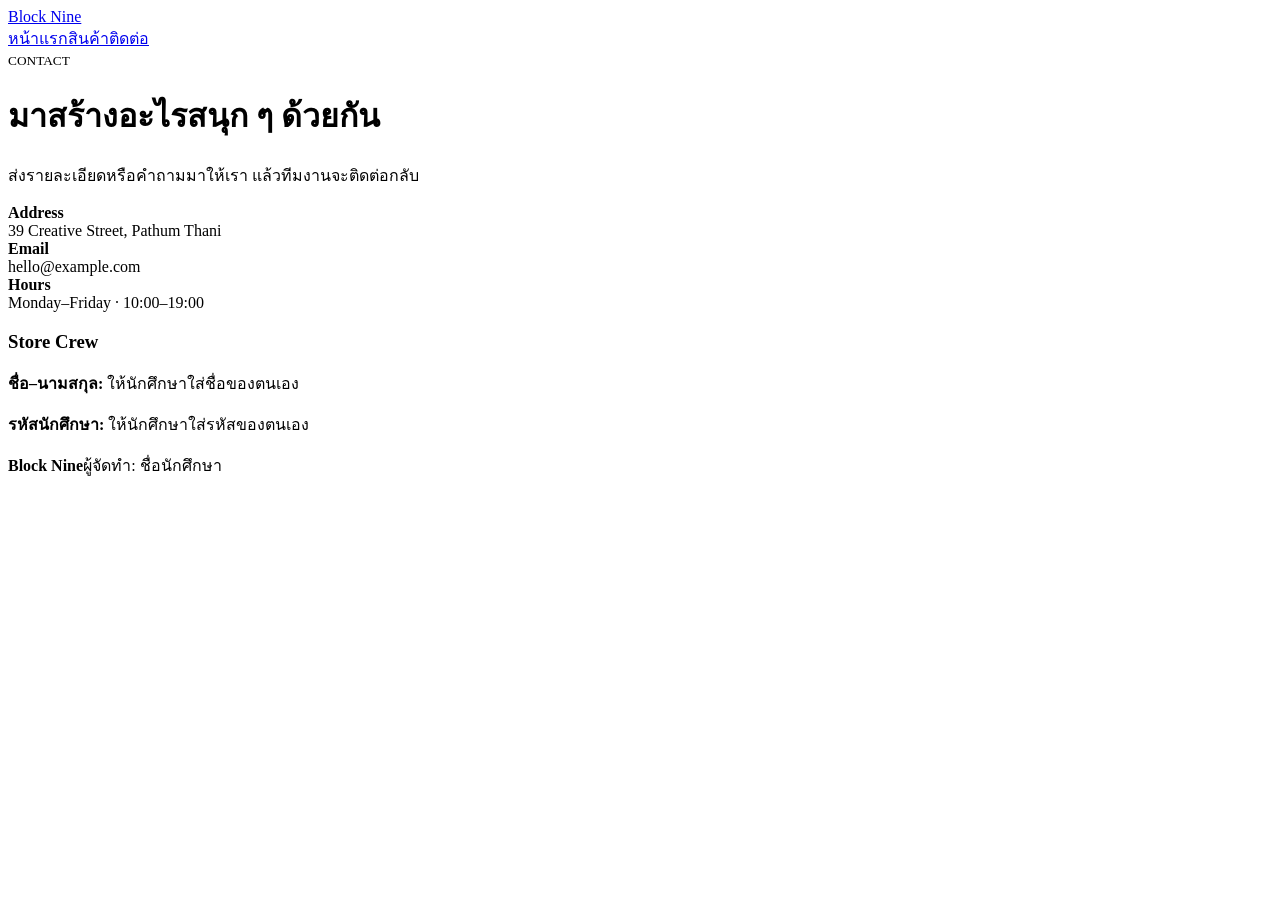
==== contact.html @ f13e0822 "Add files via upload" ====
<!doctype html><html lang="th"><head><meta charset="utf-8"><meta name="viewport" content="width=device-width,initial-scale=1"><title>ติดต่อ | Block Nine</title><link rel="stylesheet" href="assets/style.css"></head><body class="sticker"><header class="header"><nav class="nav container"><a class="brand" href="homebase.html">Block Nine</a><div class="links"><a href="homebase.html">หน้าแรก</a><a href="drop.html">สินค้า</a><a href="message.html">ติดต่อ</a></div></nav></header><main class="contact"><div class="container contact-grid"><div class="contact-lead"><small>CONTACT</small><h1>มาสร้างอะไรสนุก ๆ ด้วยกัน</h1><p>ส่งรายละเอียดหรือคำถามมาให้เรา แล้วทีมงานจะติดต่อกลับ</p></div><div class="contact-info"><div class="detail"><strong>Address</strong><br>39 Creative Street, Pathum Thani</div><div class="detail"><strong>Email</strong><br>hello@example.com</div><div class="detail"><strong>Hours</strong><br>Monday–Friday · 10:00–19:00</div><div class="student"><h3>Store Crew</h3><p><strong>ชื่อ–นามสกุล:</strong> ให้นักศึกษาใส่ชื่อของตนเอง</p><p><strong>รหัสนักศึกษา:</strong> ให้นักศึกษาใส่รหัสของตนเอง</p></div></div></div></main><footer class="footer"><div class="container footer-row"><strong>Block Nine</strong><span class="footer-student">ผู้จัดทำ: ชื่อนักศึกษา</span></div></footer></body></html>
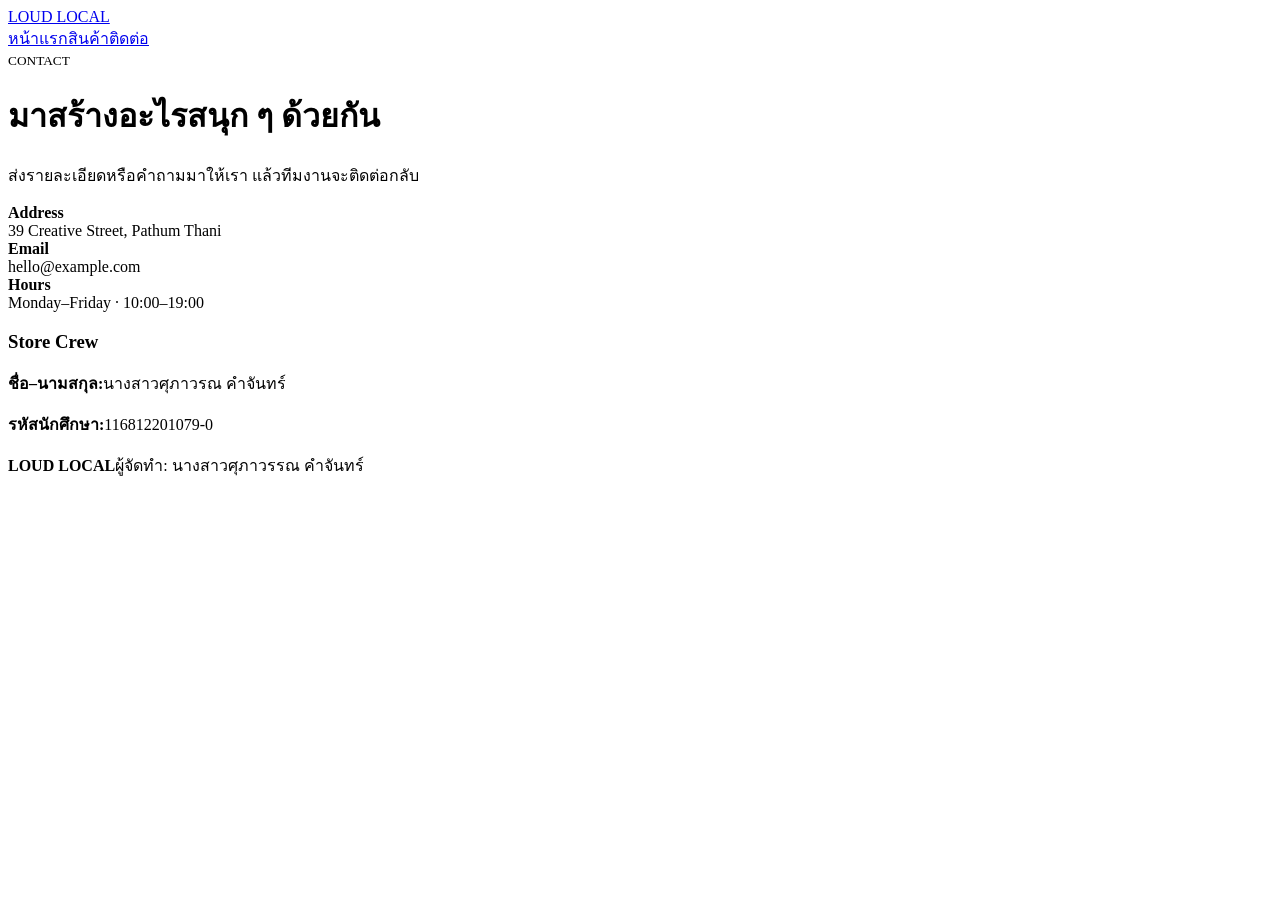
==== commit ac650b60: "Update contact.html" ====
--- a/contact.html
+++ b/contact.html
@@ -1 +1,2 @@
-<!doctype html><html lang="th"><head><meta charset="utf-8"><meta name="viewport" content="width=device-width,initial-scale=1"><title>ติดต่อ | Block Nine</title><link rel="stylesheet" href="assets/style.css"></head><body class="sticker"><header class="header"><nav class="nav container"><a class="brand" href="homebase.html">Block Nine</a><div class="links"><a href="homebase.html">หน้าแรก</a><a href="drop.html">สินค้า</a><a href="message.html">ติดต่อ</a></div></nav></header><main class="contact"><div class="container contact-grid"><div class="contact-lead"><small>CONTACT</small><h1>มาสร้างอะไรสนุก ๆ ด้วยกัน</h1><p>ส่งรายละเอียดหรือคำถามมาให้เรา แล้วทีมงานจะติดต่อกลับ</p></div><div class="contact-info"><div class="detail"><strong>Address</strong><br>39 Creative Street, Pathum Thani</div><div class="detail"><strong>Email</strong><br>hello@example.com</div><div class="detail"><strong>Hours</strong><br>Monday–Friday · 10:00–19:00</div><div class="student"><h3>Store Crew</h3><p><strong>ชื่อ–นามสกุล:</strong> ให้นักศึกษาใส่ชื่อของตนเอง</p><p><strong>รหัสนักศึกษา:</strong> ให้นักศึกษาใส่รหัสของตนเอง</p></div></div></div></main><footer class="footer"><div class="container footer-row"><strong>Block Nine</strong><span class="footer-student">ผู้จัดทำ: ชื่อนักศึกษา</span></div></footer></body></html>+<!doctype html>
+<html lang="th"><head><meta charset="utf-8"><meta name="viewport" content="width=device-width,initial-scale=1"><title>ติดต่อ | Block Nine</title><link rel="stylesheet" href="assets/style.css"></head><body class="sticker"><header class="header"><nav class="nav container"><a class="LOUD LOCAL" href="homebase.html">LOUD LOCAL</a><div class="links"><a href="index.html">หน้าแรก</a><a href="shop.html">สินค้า</a><a href="contact.html">ติดต่อ</a></div></nav></header><main class="contact"><div class="container contact-grid"><div class="contact-lead"><small>CONTACT</small><h1>มาสร้างอะไรสนุก ๆ ด้วยกัน</h1><p>ส่งรายละเอียดหรือคำถามมาให้เรา แล้วทีมงานจะติดต่อกลับ</p></div><div class="contact-info"><div class="detail"><strong>Address</strong><br>39 Creative Street, Pathum Thani</div><div class="detail"><strong>Email</strong><br>hello@example.com</div><div class="detail"><strong>Hours</strong><br>Monday–Friday · 10:00–19:00</div><div class="student"><h3>Store Crew</h3><p><strong>ชื่อ–นามสกุล:</strong>นางสาวศุภาวรณ คำจันทร์</p><p><strong>รหัสนักศึกษา:</strong>116812201079-0</p></div></div></div></main><footer class="footer"><div class="LOUD LOCAL"><strong>LOUD LOCAL</strong><span class="footer-student">ผู้จัดทำ: นางสาวศุภาวรรณ คำจันทร์</span></div></footer></body></html>
